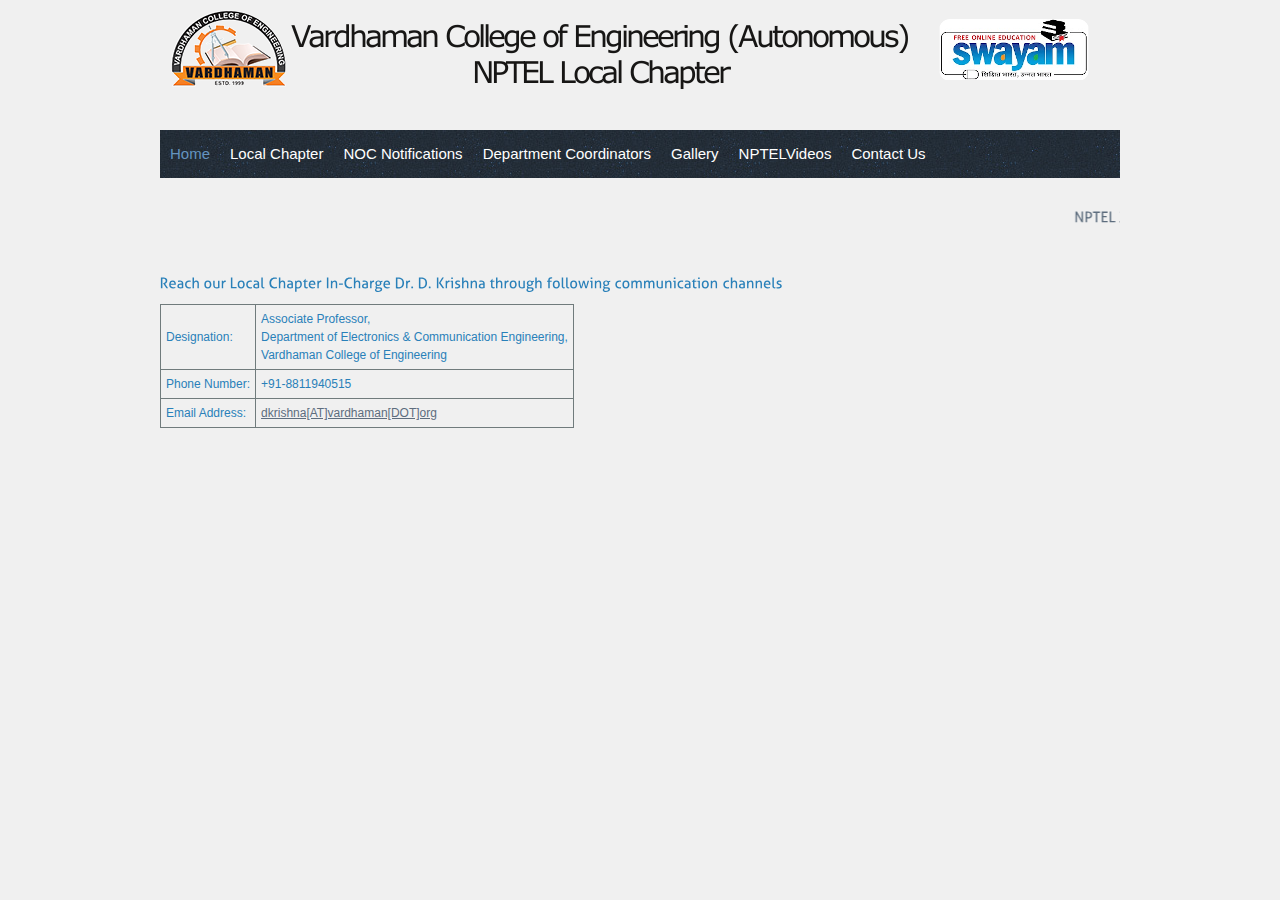
==== contactus.html @ 0ac70bc7 "menu changes and new banner" ====
<!DOCTYPE html PUBLIC "-//W3C//DTD XHTML 1.0 Transitional//EN" "http://www.w3.org/TR/xhtml1/DTD/xhtml1-transitional.dtd">
<html xmlns="http://www.w3.org/1999/xhtml">
  <head>
    <title>NPTEL</title>
    <meta http-equiv="Content-Type" content="text/html; charset=utf-8" />
    <link href="css/style.css" rel="stylesheet" type="text/css" />
    <link rel="stylesheet" type="text/css" href="css/coin-slider.css" />
    <script type="text/javascript" src="js/cufon-yui.js"></script>
    <script type="text/javascript" src="js/cufon-aller.js"></script>
    <script type="text/javascript" src="js/jquery-1.4.2.min.js"></script>
    <script type="text/javascript" src="js/script.js"></script>
    <script type="text/javascript" src="js/coin-slider.min.js"></script>
    <!-- 
  <script> 
  function includeHTML() { /*loop through a collection of all HTML elements:*/ 
      elmnt = document.getElementById("m-head-nav-m");
      /*search for elements with a certain atrribute:*/
      file = elmnt.getAttribute("w3-include-html");
      if (file) {
          /*make an HTTP request using the attribute value as the file name:*/
          xhttp = new XMLHttpRequest();
          xhttp.onreadystatechange = function() {
          if (this.readyState == 4) {
              if (this.status == 200) {elmnt.innerHTML = this.responseText;}
              if (this.status == 404) {elmnt.innerHTML = "Page not found.";}
          }
      };      
      xhttp.open("GET", file, true);
      xhttp.send();
      /*exit the function:*/
      return;
      }
  };
</script>
-->
  </head>

  <body>
    <div class="main">
      <div class="header">
        <div class="logo">
          <div class="img"
            ><img src="images/imagebanner1.png" alt="" class="fl"
          /></div>
        </div>
        <div class="clr"></div>
        <br /><br />
        <div class="menu_nav">
          <ul>
            <li class="active"
              ><a href="index.html"><span>Home</span></a></li
            >
            <li
              ><a href="https://nptel.ac.in/LocalChapter/statistics/249/"
                ><span>Local Chapter</span></a
              ></li
            >
            <li
              ><a href="NOC_Certificates.html"
                ><span>NOC Notifications</span></a
              ></li
            >
            <li
              ><a href="Dept_Coordinators.html"
                ><span>Department Coordinators</span></a
              ></li
            >
            <li
              ><a href="gallery.html"><span>Gallery</span></a></li
            >
            <li
              ><a href="http://192.168.0.25/"><span>NPTELVideos</span></a></li
            >
            <li
              ><a href="#"><span>Contact Us</span></a></li
            >
          </ul>
        </div>
        <div class="clr"></div><br />
        <div>
          <h3 class="small">
            <marquee>
              <a
                href="https://docs.google.com/document/d/e/2PACX-1vSxibYNPEleVSms2IzPnWYFQBiFKFm2Fv7H6ZFnQKloyVgyXc7zMS7cOPaq_C-jSacAhy_2psAShFrA/pub"
                >NPTEL Jan 2021 Semester timelines and guidelines.</a
              >
              &nbsp;&nbsp;&nbsp;&nbsp;&nbsp;
              <span>
                NPTEL exam registration form is open for April 24/25, 2021
                exams.
              </span>
            </marquee>
          </h3>
        </div>
      </div>
    </div>
    <!--common header tags
<div id="m-head-nav-m" w3-include-html="header.html"></div> 
<script>
includeHTML();
</script>
-->
    <div class="clr"></div>
    <div class="content">
      <div class="content_resize">
        <div class="article">
          <h3
            >Reach our Local Chapter In-Charge Dr. D. Krishna through following
            communication channels</h3
          >
          <table>
            <tr>
              <td rowspan="2"> Designation: </td>
              <td rowspan="2">
                Associate Professor,
                <br />
                Department of Electronics & Communication Engineering,
                <br />
                Vardhaman College of Engineering
              </td>
            </tr>
            <tr></tr>
            <tr>
              <td> Phone Number: </td>
              <td> +91-8811940515 </td>
            </tr>
            <tr>
              <td> Email Address: </td>
              <td>
                <a href="mailto:dkrishna@vardhaman.org"
                  >dkrishna[AT]vardhaman[DOT]org</a
                >
              </td>
            </tr>
          </table>
        </div>
      </div>
    </div>
  </body>
</html>
---- css/style.css ----
/* Design by http://www.dreamtemplate.com */
@charset "utf-8";
body {
	margin:0;
	padding:0;
	width:100%;
	color:#99A3A4;
	font:normal 12px/1.5em "Liberation sans", Arial, Helvetica, sans-serif;
	background:#F0F0F0  repeat left top;
}
html, .main {
	padding:0;
	margin:0;
}

.clr {
	clear:both;
	padding:0;
	margin:0;
	width:100%;
	font-size:0;
	line-height:0;
}
h2 {
	margin:8px 0;
	padding:8px 0;
	font-size:24px;
	font-weight:normal;
	color:#2980B9;
}
p {
	margin:8px 0;
	padding:0 0 8px 0;
}
a {
	color:#5D6D7E;
	text-decoration:underline;
}
.header, .content, .menu_nav, .fbg, .footer, form, ol, ol li, ul, .content .mainbar, .content .sidebar {
	margin:0;
	padding:0;
}
.header {
	margin:0 auto;
	padding:0;
	width:960px;
}
.logo {
	padding:0;
	float:none;
	width:auto;
	height:60px;
}
h1 {
	margin:0;
	padding:32px 0 0;
	font-size:36px;
	font-weight:bold;
	line-height:1.2em;
	text-transform:uppercase;
}

h1 a, h1 a:hover {
	color:#173e6d;
	text-decoration:none;
}
h1 small {
	display:block;
	font-size:13px;
	line-height:1.2em;
	letter-spacing:normal;
	text-transform:none;
	color:#fff;
}
.small h3 {
	display:block;
	line-height:1.2em;
	letter-spacing:normal;
	text-transform:none;
}
h3
{
color:#2980B9;
}

.slider {
	margin:0;
	padding:14px 12px 14px 13px;
	background:url(../images/slider_bg.jpg) no-repeat left top;
}
.rss {
	padding:18px 20px 0 0;
	float:right;
	width:auto;
}
.rss p {
	margin:0;
	padding:0;
	float:right;
	width:auto;
	color:#fff;
	font-size:13px;
	line-height:1.5em;
	font-weight:bold;
}
.rss a {
	color:#fff;
	text-decoration:none;
}
.rss a:hover {
	text-decoration:underline;
}
.rss img {
	margin:-3px 0 -3px -6px;
	border:none;
}
.menu_nav {
	margin:0 auto;
	padding:34px 0 0;
	height:48px;
	width: 100%;
}
.menu_nav ul {
	list-style:none;
	padding:0;
	height:48px;
	width: 100%;
	float:inherit;
	background:url(../images/white_bg.jpg) repeat left top;
}
.menu_nav ul li {
	margin:0;
	padding:0;
	float:left;
}
.menu_nav ul li a {
	display:block;
	margin:0;
	padding:15px 10px;
	font-size:15px;
	line-height:18px;
	font-weight:normal;
	color:#fff;
	text-decoration:none;
	text-transform:none;
	text-align:center;
}
.menu_nav ul li.active a, .menu_nav ul li a:hover {
	text-decoration:none;
	color:#6494c0;
}
.content {
	padding:0;
}
.content_resize {
	margin:0 auto;
	padding:24px 0 40px;
	width:960px;
}
.content .mainbar {
	margin:0;
	padding:0;
	float:right;
	width:684px;
}
.content .mainbar h2 {
	margin-bottom:0;
	padding-bottom:8px;
	font-size:24px;
	line-height:1.2em;
	color:#c4c3c3;
}
.content .mainbar div.img {
	padding:12px 0 0;
	float:left;
	width:179px;
}
.content .mainbar img {
}
.content .mainbar img.fl {
	margin:0;
	border:1px solid #ccd0d5;
}
.content .mainbar .article {
	margin:0 0 16px;
	padding:6px 20px;
	background:url(../images/white_bg.jpg) repeat left top;
}
.content .mainbar .post_content {
	float:right;
	width:440px;
}
.content .mainbar .post_content strong {
	color:#c4c3c3;
}
.content .sidebar {
	padding:0;
	float:left;
	width:260px;
}
.content .sidebar .gadget {
	margin:0 0 16px;
	padding:12px 20px 24px;
	background:url(../images/white_bg.jpg) repeat left top;
}
.content .sidebar h2 {
	color:#c4c3c3;
}
ul.sb_menu, ul.ex_menu {
	margin:0;
	padding:0;
	list-style:none;
	color:#c4c3c3;
}
ul.sb_menu li, ul.ex_menu li {
	margin:0;
}
ul.sb_menu li, ul.ex_menu li {
	padding:8px 0;
	width:220px;
}
ul.sb_menu li a {
	color:#c4c3c3;
	text-decoration:none;
	margin-left:-16px;
	padding:4px 8px 4px 16px;
}
ul.ex_menu li a {
	font-weight:bold;
	color:#c4c3c3;
	text-decoration:none;
}
ul.sb_menu li a:hover, ul.ex_menu li a:hover {
	color:#6494c0;
	font-weight:bold;
	text-decoration:none;
}
p.spec {
	padding:0 0 16px;
}
p.infopost {
	margin:0 0 8px;
	padding:6px 12px;
	color:#c4c3c3;
	border-top:1px solid #10151b;
	border-bottom:1px solid #10151b;
}
p.infopost a {
	padding:0 2px;
	text-decoration:none;
	font-weight:bold;
	color:#6494c0;
}
p.infopost a:hover {
	text-decoration:underline;
}
p.infopost span.date {
	color:#949494;
}
.article a.com {
	display:block;
	float:right;
	margin:0px;
	font-weight:normal;
	text-decoration:none;
	text-align:center;
	color:#c4c3c3;
}
.article a.com:hover {
	text-decoration:none;
}
.article a.com span {
	font-weight:normal;
	color:#6494c0;
	font-weight:bold;
}
.post_content a.rm {
	display:block;
	float:left;
	margin:0 0 16px;
	padding:10px 16px;
	font-size:13px;
	line-height:16px;
	font-weight:bold;
	text-transform:none;
	color:#6494c0;
	text-decoration:none;
	text-align:center;
	background:#172029;
}
.post_content a.rm:hover {
	text-decoration:underline;
}
.content p.pages {
	margin:0;
	padding:24px 20px;
	height:20px;
	font-size:11px;
	color:#6e6e6e;
	text-align:left;
	background:url(../images/white_bg.jpg) repeat left top;
}
.content p.pages span, .content p.pages a {
	display:block;
	float:left;
	margin:0 4px 0 0;
	padding:4px 0;
	width:26px;
	text-decoration:none;
	text-align:center;
}
.content p.pages span, .content p.pages a:hover {
	color:#fff;
	background:#405b74;
}
.content p.pages a {
	color:#6d6d6d;
	border:none;
}
.content p.pages small {
	font-size:12px;
	float:right;
}
.content .mainbar .comment {
	margin:0;
	padding:16px 0 0 0;
}
.content .mainbar .comment img.userpic {
	border:1px solid #dedede;
	margin:10px 16px 0 0;
	padding:0;
	float:left;
}
.fbg {
	padding:0;
}
.fbg_resize {
	margin:0 auto;
	width:920px;
	padding:16px 20px;
	color:#c4c3c3;
	background:url(../images/white_bg.jpg) repeat left top;
}
.fbg h2 {
	color:#fff;
	padding-bottom:24px;
}
.fbg img.gal {
	margin:0 8px 8px 0;
	padding:0;
	border:4px solid #ece7e7;
}
.fbg .col {
	margin:0;
	float:left;
}
.fbg .c1 {
	padding:0 16px 0 0;
	width:220px;
}
.fbg .c2 {
	padding:0 26px 0 0px;
	width:220px;
}
.fbg .c3 {
	padding:0 0 0 10px;
	width:200px;
}
.fbg .c4 {
	padding:0 0 0 10px;
	width:200px;
}
.fbg .fbg_ul {
	margin:0;
	padding:0;
	list-style:none;
}
.fbg .fbg_ul li {
	margin:0;
	padding:0;
	list-style:none;
}
.fbg .fbg_ul li a {
	display:block;
	margin:0;
	padding:2px 0 2px 12px;
	color:#c4c3c3;
	text-decoration:none;
	background:url(../images/li.gif) no-repeat left center;
}
.fbg .fbg_ul li a:hover {
	color:#6494c0;
	text-decoration:underline;
}
.fbg p.contact_info {
	line-height:1.8em;
}
.fbg p.contact_info a {
	color:#6494c0;
	text-decoration:underline;
	font-weight:normal;
}
.fbg p.contact_info span {
	display:block;
	float:left;
	width:74px;
	font-weight:bold;
}
ol {
	list-style:none;
}
ol li {
	display:block;
	clear:both;
}
ol li label {
	display:block;
	margin:0;
	padding:16px 0 0 0;
}
ol li input.text {
	width:480px;
	border:1px solid #c0c0c0;
	margin:0;
	padding:5px 2px;
	height:16px;
	background-color:#fff;
}
ol li textarea {
	width:480px;
	border:1px solid #c0c0c0;
	margin:0;
	padding:2px;
	background-color:#fff;
}
ol li .send {
	margin:16px 0 0 0;
}
.searchform {
	margin:0 0 16px;
	padding:0;
	float:left;
	background:url(../images/white_bg.jpg) repeat left top;
}
#formsearch {
	margin:0;
	padding:24px 20px;
	width:auto;
	height:33px;
}
#formsearch span {
	display:block;
	margin:0;
	padding:0;
	float:left;
	background:url(../images/search_bg.gif) no-repeat left top;
}
#formsearch input.editbox_search {
	margin:0;
	padding:7px 6px 7px 10px;
	float:left;
	width:175px;
	font-size:12px;
	line-height:16px;
	color:#a8acb2;
	background:none;
	outline:none;
	border:none;
}
#formsearch input.button_search {
	margin:0;
	padding:0;
	border:none;
	float:left;
}
.footer {
}
.footer_resize {
	margin:0 auto;
	padding:0 20px;
	width:920px;
	background:url(../images/white_bg.jpg) repeat left top;
	border-top:1px solid #10151b;
	line-height:1.5em;
	color:#c4c3c3;
}
.footer_resize p {
	margin:0;
	padding:25px 0;
	line-height:normal;
	white-space:nowrap;
	text-indent:inherit;
}
.footer_resize a {
	color:#6494c0;
	font-weight:normal;
	margin:0;
	padding:0;
	border:none;
	text-decoration:underline;
	background-color:transparent;
}
.footer_resize a:hover {
	color:#6494c0;
	background-color:transparent;
	text-decoration:none;
}
.footer_resize .lf {
	float:left;
}
.footer_resize .rf {
	float:right;
}
a {
	outline:none;
}
table, th, td {
    border: 1px solid #707B7C;
    border-collapse: collapse;
}
th, td {
    padding: 5px;
color:#2980B9;
}
th {
    text-align: left;
}
---- css/coin-slider.css ----
/*
	Coin Slider jQuery plugin CSS styles
	http://workshop.rs/projects/coin-slider
*/
.coin-slider {
	padding:0;
	overflow:hidden;
	zoom:1;
	position:relative;
	float:right;
}
.coin-slider a {
	text-decoration:none;
	outline:none;
	border:none;
}
/* buttons for switching */
.cs-buttons {
	margin:24px 0 0;
	padding:0;
	font-size:0;
	float:left;
}
.cs-buttons a {
	margin:0 2px;
	width:20px;
	height:20px;
	float:left;
	color:#fff;
	text-indent:-10000px;
	background:url(../images/slide_p.png) no-repeat center center;
}
.cs-buttons a.cs-active {
	color:#fff;
	background-image:url(../images/slide_a.png);
}
/* text in slider */
.cs-title {
	display:none;
	padding:16px 60px 16px 24px;
	width:876px;
	color:#fff;
	font-size:15px;
	line-height:1.5em;
	background:url(../images/overlay.png) repeat left top;
}
.cs-title big {
	font-size:20px;
}
/* buttons Next and Prew */
.cs-prev, .cs-next {
	background:url(../images/overlay.png) repeat left top;
	color:#fff;
	padding:0 10px;
}
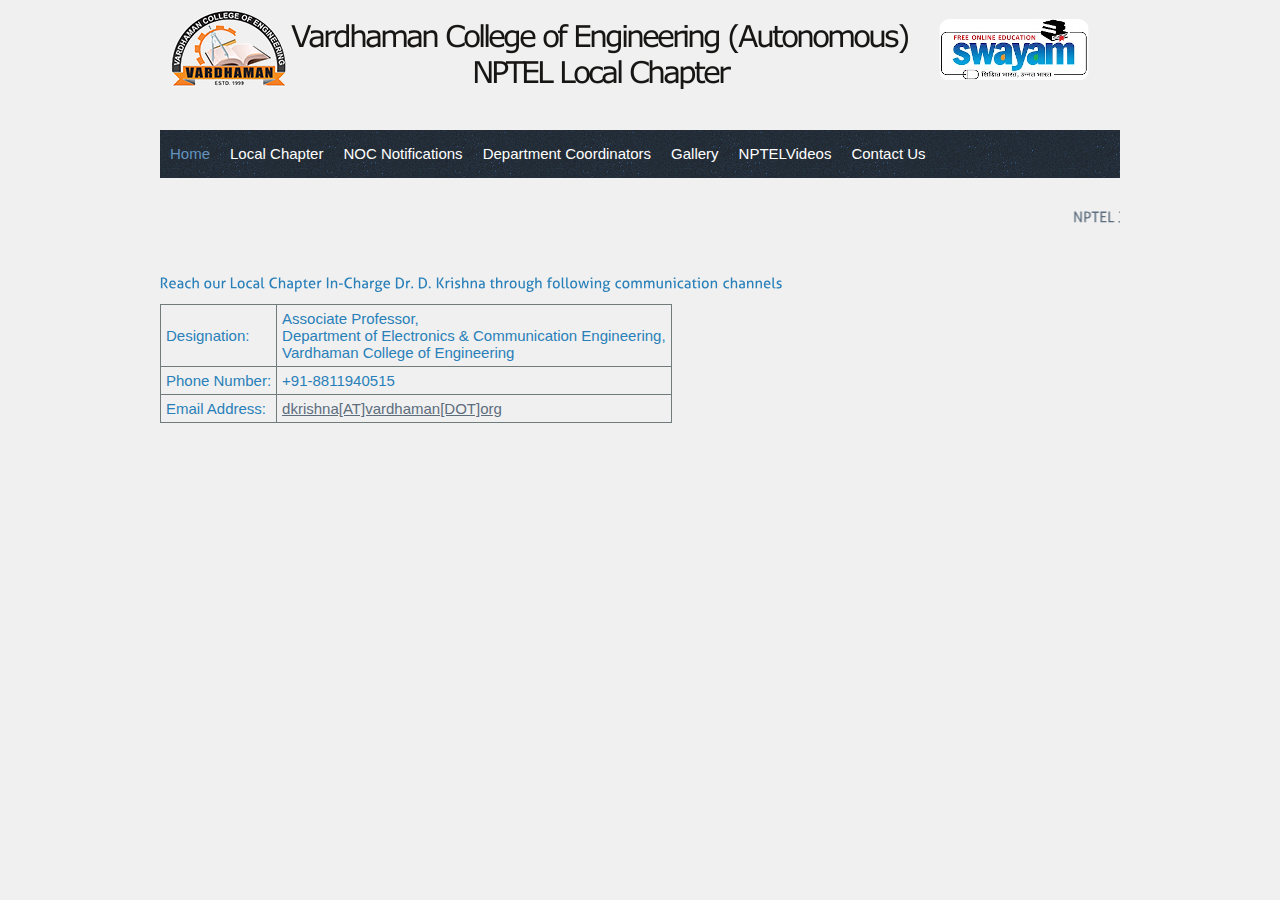
==== commit 4a007473: "final commit 2021 nptel" ====
--- a/contactus.html
+++ b/contactus.html
@@ -108,7 +108,7 @@
             >Reach our Local Chapter In-Charge Dr. D. Krishna through following
             communication channels</h3
           >
-          <table>
+          <table class="info_home">
             <tr>
               <td rowspan="2"> Designation: </td>
               <td rowspan="2">
--- a/css/style.css
+++ b/css/style.css
@@ -1,529 +1,552 @@
 /* Design by http://www.dreamtemplate.com */
 @charset "utf-8";
 body {
-	margin:0;
-	padding:0;
-	width:100%;
-	color:#99A3A4;
-	font:normal 12px/1.5em "Liberation sans", Arial, Helvetica, sans-serif;
-	background:#F0F0F0  repeat left top;
-}
-html, .main {
-	padding:0;
-	margin:0;
+  margin: 0;
+  padding: 0;
+  width: 100%;
+  color: #99a3a4;
+  font: normal 12px/1.5em "Liberation sans", Arial, Helvetica, sans-serif;
+  background: #f0f0f0 repeat left top;
+}
+html,
+.main {
+  padding: 0;
+  margin: 0;
 }
 
 .clr {
-	clear:both;
-	padding:0;
-	margin:0;
-	width:100%;
-	font-size:0;
-	line-height:0;
+  clear: both;
+  padding: 0;
+  margin: 0;
+  width: 100%;
+  font-size: 0;
+  line-height: 0;
 }
 h2 {
-	margin:8px 0;
-	padding:8px 0;
-	font-size:24px;
-	font-weight:normal;
-	color:#2980B9;
+  margin: 8px 0;
+  padding: 8px 0;
+  font-size: 24px;
+  font-weight: normal;
+  color: #2980b9;
 }
 p {
-	margin:8px 0;
-	padding:0 0 8px 0;
+  margin: 8px 0;
+  padding: 0 0 8px 0;
 }
 a {
-	color:#5D6D7E;
-	text-decoration:underline;
-}
-.header, .content, .menu_nav, .fbg, .footer, form, ol, ol li, ul, .content .mainbar, .content .sidebar {
-	margin:0;
-	padding:0;
+  color: #5d6d7e;
+  text-decoration: underline;
+}
+.header,
+.content,
+.menu_nav,
+.fbg,
+.footer,
+form,
+ol,
+ol li,
+ul,
+.content .mainbar,
+.content .sidebar {
+  margin: 0;
+  padding: 0;
 }
 .header {
-	margin:0 auto;
-	padding:0;
-	width:960px;
+  margin: 0 auto;
+  padding: 0;
+  width: 960px;
 }
 .logo {
-	padding:0;
-	float:none;
-	width:auto;
-	height:60px;
+  padding: 0;
+  float: none;
+  width: auto;
+  height: 60px;
 }
 h1 {
-	margin:0;
-	padding:32px 0 0;
-	font-size:36px;
-	font-weight:bold;
-	line-height:1.2em;
-	text-transform:uppercase;
+  margin: 0;
+  padding: 32px 0 0;
+  font-size: 36px;
+  font-weight: bold;
+  line-height: 1.2em;
+  text-transform: uppercase;
 }
 
-h1 a, h1 a:hover {
-	color:#173e6d;
-	text-decoration:none;
+h1 a,
+h1 a:hover {
+  color: #173e6d;
+  text-decoration: none;
 }
 h1 small {
-	display:block;
-	font-size:13px;
-	line-height:1.2em;
-	letter-spacing:normal;
-	text-transform:none;
-	color:#fff;
+  display: block;
+  font-size: 13px;
+  line-height: 1.2em;
+  letter-spacing: normal;
+  text-transform: none;
+  color: #fff;
 }
 .small h3 {
-	display:block;
-	line-height:1.2em;
-	letter-spacing:normal;
-	text-transform:none;
-}
-h3
-{
-color:#2980B9;
+  display: block;
+  line-height: 1.2em;
+  letter-spacing: normal;
+  text-transform: none;
+}
+h3 {
+  color: #2980b9;
 }
 
 .slider {
-	margin:0;
-	padding:14px 12px 14px 13px;
-	background:url(../images/slider_bg.jpg) no-repeat left top;
+  margin: 0;
+  padding: 14px 12px 14px 13px;
+  background: url(../images/slider_bg.jpg) repeat left top;
 }
 .rss {
-	padding:18px 20px 0 0;
-	float:right;
-	width:auto;
+  padding: 18px 20px 0 0;
+  float: right;
+  width: auto;
 }
 .rss p {
-	margin:0;
-	padding:0;
-	float:right;
-	width:auto;
-	color:#fff;
-	font-size:13px;
-	line-height:1.5em;
-	font-weight:bold;
+  margin: 0;
+  padding: 0;
+  float: right;
+  width: auto;
+  color: #fff;
+  font-size: 13px;
+  line-height: 1.5em;
+  font-weight: bold;
 }
 .rss a {
-	color:#fff;
-	text-decoration:none;
+  color: #fff;
+  text-decoration: none;
 }
 .rss a:hover {
-	text-decoration:underline;
+  text-decoration: underline;
 }
 .rss img {
-	margin:-3px 0 -3px -6px;
-	border:none;
+  margin: -3px 0 -3px -6px;
+  border: none;
 }
 .menu_nav {
-	margin:0 auto;
-	padding:34px 0 0;
-	height:48px;
-	width: 100%;
+  margin: 0 auto;
+  padding: 34px 0 0;
+  height: 48px;
+  width: 100%;
 }
 .menu_nav ul {
-	list-style:none;
-	padding:0;
-	height:48px;
-	width: 100%;
-	float:inherit;
-	background:url(../images/white_bg.jpg) repeat left top;
+  list-style: none;
+  padding: 0;
+  height: 48px;
+  width: 100%;
+  float: inherit;
+  background: url(../images/white_bg.jpg) repeat left top;
 }
 .menu_nav ul li {
-	margin:0;
-	padding:0;
-	float:left;
+  margin: 0;
+  padding: 0;
+  float: left;
 }
 .menu_nav ul li a {
-	display:block;
-	margin:0;
-	padding:15px 10px;
-	font-size:15px;
-	line-height:18px;
-	font-weight:normal;
-	color:#fff;
-	text-decoration:none;
-	text-transform:none;
-	text-align:center;
-}
-.menu_nav ul li.active a, .menu_nav ul li a:hover {
-	text-decoration:none;
-	color:#6494c0;
+  display: block;
+  margin: 0;
+  padding: 15px 10px;
+  font-size: 15px;
+  line-height: 18px;
+  font-weight: normal;
+  color: #fff;
+  text-decoration: none;
+  text-transform: none;
+  text-align: center;
+}
+.menu_nav ul li.active a,
+.menu_nav ul li a:hover {
+  text-decoration: none;
+  color: #6494c0;
 }
 .content {
-	padding:0;
+  padding: 0;
 }
 .content_resize {
-	margin:0 auto;
-	padding:24px 0 40px;
-	width:960px;
+  margin: 0 auto;
+  padding: 24px 0 40px;
+  width: 960px;
 }
 .content .mainbar {
-	margin:0;
-	padding:0;
-	float:right;
-	width:684px;
+  margin: 0;
+  padding: 0;
+  float: right;
+  width: 684px;
 }
 .content .mainbar h2 {
-	margin-bottom:0;
-	padding-bottom:8px;
-	font-size:24px;
-	line-height:1.2em;
-	color:#c4c3c3;
+  margin-bottom: 0;
+  padding-bottom: 8px;
+  font-size: 24px;
+  line-height: 1.2em;
+  color: #c4c3c3;
 }
 .content .mainbar div.img {
-	padding:12px 0 0;
-	float:left;
-	width:179px;
+  padding: 12px 0 0;
+  float: left;
+  width: 179px;
 }
 .content .mainbar img {
 }
 .content .mainbar img.fl {
-	margin:0;
-	border:1px solid #ccd0d5;
+  margin: 0;
+  border: 1px solid #ccd0d5;
 }
 .content .mainbar .article {
-	margin:0 0 16px;
-	padding:6px 20px;
-	background:url(../images/white_bg.jpg) repeat left top;
+  margin: 0 0 16px;
+  padding: 6px 20px;
+  background: url(../images/white_bg.jpg) repeat left top;
 }
 .content .mainbar .post_content {
-	float:right;
-	width:440px;
+  float: right;
+  width: 440px;
 }
 .content .mainbar .post_content strong {
-	color:#c4c3c3;
+  color: #c4c3c3;
 }
 .content .sidebar {
-	padding:0;
-	float:left;
-	width:260px;
+  padding: 0;
+  float: left;
+  width: 260px;
 }
 .content .sidebar .gadget {
-	margin:0 0 16px;
-	padding:12px 20px 24px;
-	background:url(../images/white_bg.jpg) repeat left top;
+  margin: 0 0 16px;
+  padding: 12px 20px 24px;
+  background: url(../images/white_bg.jpg) repeat left top;
 }
 .content .sidebar h2 {
-	color:#c4c3c3;
-}
-ul.sb_menu, ul.ex_menu {
-	margin:0;
-	padding:0;
-	list-style:none;
-	color:#c4c3c3;
-}
-ul.sb_menu li, ul.ex_menu li {
-	margin:0;
-}
-ul.sb_menu li, ul.ex_menu li {
-	padding:8px 0;
-	width:220px;
+  color: #c4c3c3;
+}
+ul.sb_menu,
+ul.ex_menu {
+  margin: 0;
+  padding: 0;
+  list-style: none;
+  color: #c4c3c3;
+}
+ul.sb_menu li,
+ul.ex_menu li {
+  margin: 0;
+}
+ul.sb_menu li,
+ul.ex_menu li {
+  padding: 8px 0;
+  width: 220px;
 }
 ul.sb_menu li a {
-	color:#c4c3c3;
-	text-decoration:none;
-	margin-left:-16px;
-	padding:4px 8px 4px 16px;
+  color: #c4c3c3;
+  text-decoration: none;
+  margin-left: -16px;
+  padding: 4px 8px 4px 16px;
 }
 ul.ex_menu li a {
-	font-weight:bold;
-	color:#c4c3c3;
-	text-decoration:none;
-}
-ul.sb_menu li a:hover, ul.ex_menu li a:hover {
-	color:#6494c0;
-	font-weight:bold;
-	text-decoration:none;
+  font-weight: bold;
+  color: #c4c3c3;
+  text-decoration: none;
+}
+ul.sb_menu li a:hover,
+ul.ex_menu li a:hover {
+  color: #6494c0;
+  font-weight: bold;
+  text-decoration: none;
 }
 p.spec {
-	padding:0 0 16px;
+  padding: 0 0 16px;
 }
 p.infopost {
-	margin:0 0 8px;
-	padding:6px 12px;
-	color:#c4c3c3;
-	border-top:1px solid #10151b;
-	border-bottom:1px solid #10151b;
+  margin: 0 0 8px;
+  padding: 6px 12px;
+  color: #c4c3c3;
+  border-top: 1px solid #10151b;
+  border-bottom: 1px solid #10151b;
 }
 p.infopost a {
-	padding:0 2px;
-	text-decoration:none;
-	font-weight:bold;
-	color:#6494c0;
+  padding: 0 2px;
+  text-decoration: none;
+  font-weight: bold;
+  color: #6494c0;
 }
 p.infopost a:hover {
-	text-decoration:underline;
+  text-decoration: underline;
 }
 p.infopost span.date {
-	color:#949494;
+  color: #949494;
 }
 .article a.com {
-	display:block;
-	float:right;
-	margin:0px;
-	font-weight:normal;
-	text-decoration:none;
-	text-align:center;
-	color:#c4c3c3;
+  display: block;
+  float: right;
+  margin: 0px;
+  font-weight: normal;
+  text-decoration: none;
+  text-align: center;
+  color: #c4c3c3;
 }
 .article a.com:hover {
-	text-decoration:none;
+  text-decoration: none;
 }
 .article a.com span {
-	font-weight:normal;
-	color:#6494c0;
-	font-weight:bold;
+  font-weight: normal;
+  color: #6494c0;
+  font-weight: bold;
 }
 .post_content a.rm {
-	display:block;
-	float:left;
-	margin:0 0 16px;
-	padding:10px 16px;
-	font-size:13px;
-	line-height:16px;
-	font-weight:bold;
-	text-transform:none;
-	color:#6494c0;
-	text-decoration:none;
-	text-align:center;
-	background:#172029;
+  display: block;
+  float: left;
+  margin: 0 0 16px;
+  padding: 10px 16px;
+  font-size: 13px;
+  line-height: 16px;
+  font-weight: bold;
+  text-transform: none;
+  color: #6494c0;
+  text-decoration: none;
+  text-align: center;
+  background: #172029;
 }
 .post_content a.rm:hover {
-	text-decoration:underline;
+  text-decoration: underline;
 }
 .content p.pages {
-	margin:0;
-	padding:24px 20px;
-	height:20px;
-	font-size:11px;
-	color:#6e6e6e;
-	text-align:left;
-	background:url(../images/white_bg.jpg) repeat left top;
-}
-.content p.pages span, .content p.pages a {
-	display:block;
-	float:left;
-	margin:0 4px 0 0;
-	padding:4px 0;
-	width:26px;
-	text-decoration:none;
-	text-align:center;
-}
-.content p.pages span, .content p.pages a:hover {
-	color:#fff;
-	background:#405b74;
-}
+  margin: 0;
+  padding: 24px 20px;
+  height: 20px;
+  font-size: 11px;
+  color: #6e6e6e;
+  text-align: left;
+  background: url(../images/white_bg.jpg) repeat left top;
+}
+.content p.pages span,
 .content p.pages a {
-	color:#6d6d6d;
-	border:none;
+  display: block;
+  float: left;
+  margin: 0 4px 0 0;
+  padding: 4px 0;
+  width: 26px;
+  text-decoration: none;
+  text-align: center;
+}
+.content p.pages span,
+.content p.pages a:hover {
+  color: #fff;
+  background: #405b74;
+}
+.content p.pages a {
+  color: #6d6d6d;
+  border: none;
 }
 .content p.pages small {
-	font-size:12px;
-	float:right;
+  font-size: 12px;
+  float: right;
 }
 .content .mainbar .comment {
-	margin:0;
-	padding:16px 0 0 0;
+  margin: 0;
+  padding: 16px 0 0 0;
 }
 .content .mainbar .comment img.userpic {
-	border:1px solid #dedede;
-	margin:10px 16px 0 0;
-	padding:0;
-	float:left;
+  border: 1px solid #dedede;
+  margin: 10px 16px 0 0;
+  padding: 0;
+  float: left;
 }
 .fbg {
-	padding:0;
+  padding: 0;
 }
 .fbg_resize {
-	margin:0 auto;
-	width:920px;
-	padding:16px 20px;
-	color:#c4c3c3;
-	background:url(../images/white_bg.jpg) repeat left top;
+  margin: 0 auto;
+  width: 920px;
+  padding: 16px 20px;
+  color: #c4c3c3;
+  background: url(../images/white_bg.jpg) repeat left top;
 }
 .fbg h2 {
-	color:#fff;
-	padding-bottom:24px;
+  color: #fff;
+  padding-bottom: 24px;
 }
 .fbg img.gal {
-	margin:0 8px 8px 0;
-	padding:0;
-	border:4px solid #ece7e7;
+  margin: 0 8px 8px 0;
+  padding: 0;
+  border: 4px solid #ece7e7;
 }
 .fbg .col {
-	margin:0;
-	float:left;
+  margin: 0;
+  float: left;
 }
 .fbg .c1 {
-	padding:0 16px 0 0;
-	width:220px;
+  padding: 0 16px 0 0;
+  width: 220px;
 }
 .fbg .c2 {
-	padding:0 26px 0 0px;
-	width:220px;
+  padding: 0 26px 0 0px;
+  width: 220px;
 }
 .fbg .c3 {
-	padding:0 0 0 10px;
-	width:200px;
+  padding: 0 0 0 10px;
+  width: 200px;
 }
 .fbg .c4 {
-	padding:0 0 0 10px;
-	width:200px;
+  padding: 0 0 0 10px;
+  width: 200px;
 }
 .fbg .fbg_ul {
-	margin:0;
-	padding:0;
-	list-style:none;
+  margin: 0;
+  padding: 0;
+  list-style: none;
 }
 .fbg .fbg_ul li {
-	margin:0;
-	padding:0;
-	list-style:none;
+  margin: 0;
+  padding: 0;
+  list-style: none;
 }
 .fbg .fbg_ul li a {
-	display:block;
-	margin:0;
-	padding:2px 0 2px 12px;
-	color:#c4c3c3;
-	text-decoration:none;
-	background:url(../images/li.gif) no-repeat left center;
+  display: block;
+  margin: 0;
+  padding: 2px 0 2px 12px;
+  color: #c4c3c3;
+  text-decoration: none;
+  background: url(../images/li.gif) no-repeat left center;
 }
 .fbg .fbg_ul li a:hover {
-	color:#6494c0;
-	text-decoration:underline;
+  color: #6494c0;
+  text-decoration: underline;
 }
 .fbg p.contact_info {
-	line-height:1.8em;
+  line-height: 1.8em;
 }
 .fbg p.contact_info a {
-	color:#6494c0;
-	text-decoration:underline;
-	font-weight:normal;
+  color: #6494c0;
+  text-decoration: underline;
+  font-weight: normal;
 }
 .fbg p.contact_info span {
-	display:block;
-	float:left;
-	width:74px;
-	font-weight:bold;
+  display: block;
+  float: left;
+  width: 74px;
+  font-weight: bold;
 }
 ol {
-	list-style:none;
+  list-style: none;
 }
 ol li {
-	display:block;
-	clear:both;
+  display: block;
+  clear: both;
 }
 ol li label {
-	display:block;
-	margin:0;
-	padding:16px 0 0 0;
+  display: block;
+  margin: 0;
+  padding: 16px 0 0 0;
 }
 ol li input.text {
-	width:480px;
-	border:1px solid #c0c0c0;
-	margin:0;
-	padding:5px 2px;
-	height:16px;
-	background-color:#fff;
+  width: 480px;
+  border: 1px solid #c0c0c0;
+  margin: 0;
+  padding: 5px 2px;
+  height: 16px;
+  background-color: #fff;
 }
 ol li textarea {
-	width:480px;
-	border:1px solid #c0c0c0;
-	margin:0;
-	padding:2px;
-	background-color:#fff;
+  width: 480px;
+  border: 1px solid #c0c0c0;
+  margin: 0;
+  padding: 2px;
+  background-color: #fff;
 }
 ol li .send {
-	margin:16px 0 0 0;
+  margin: 16px 0 0 0;
 }
 .searchform {
-	margin:0 0 16px;
-	padding:0;
-	float:left;
-	background:url(../images/white_bg.jpg) repeat left top;
+  margin: 0 0 16px;
+  padding: 0;
+  float: left;
+  background: url(../images/white_bg.jpg) repeat left top;
 }
 #formsearch {
-	margin:0;
-	padding:24px 20px;
-	width:auto;
-	height:33px;
+  margin: 0;
+  padding: 24px 20px;
+  width: auto;
+  height: 33px;
 }
 #formsearch span {
-	display:block;
-	margin:0;
-	padding:0;
-	float:left;
-	background:url(../images/search_bg.gif) no-repeat left top;
+  display: block;
+  margin: 0;
+  padding: 0;
+  float: left;
+  background: url(../images/search_bg.gif) no-repeat left top;
 }
 #formsearch input.editbox_search {
-	margin:0;
-	padding:7px 6px 7px 10px;
-	float:left;
-	width:175px;
-	font-size:12px;
-	line-height:16px;
-	color:#a8acb2;
-	background:none;
-	outline:none;
-	border:none;
+  margin: 0;
+  padding: 7px 6px 7px 10px;
+  float: left;
+  width: 175px;
+  font-size: 12px;
+  line-height: 16px;
+  color: #a8acb2;
+  background: none;
+  outline: none;
+  border: none;
 }
 #formsearch input.button_search {
-	margin:0;
-	padding:0;
-	border:none;
-	float:left;
+  margin: 0;
+  padding: 0;
+  border: none;
+  float: left;
 }
 .footer {
 }
 .footer_resize {
-	margin:0 auto;
-	padding:0 20px;
-	width:920px;
-	background:url(../images/white_bg.jpg) repeat left top;
-	border-top:1px solid #10151b;
-	line-height:1.5em;
-	color:#c4c3c3;
+  margin: 0 auto;
+  padding: 0 20px;
+  width: 920px;
+  background: url(../images/white_bg.jpg) repeat left top;
+  border-top: 1px solid #10151b;
+  line-height: 1.5em;
+  color: #c4c3c3;
 }
 .footer_resize p {
-	margin:0;
-	padding:25px 0;
-	line-height:normal;
-	white-space:nowrap;
-	text-indent:inherit;
+  margin: 0;
+  padding: 25px 0;
+  line-height: normal;
+  white-space: nowrap;
+  text-indent: inherit;
 }
 .footer_resize a {
-	color:#6494c0;
-	font-weight:normal;
-	margin:0;
-	padding:0;
-	border:none;
-	text-decoration:underline;
-	background-color:transparent;
+  color: #6494c0;
+  font-weight: normal;
+  margin: 0;
+  padding: 0;
+  border: none;
+  text-decoration: underline;
+  background-color: transparent;
 }
 .footer_resize a:hover {
-	color:#6494c0;
-	background-color:transparent;
-	text-decoration:none;
+  color: #6494c0;
+  background-color: transparent;
+  text-decoration: none;
 }
 .footer_resize .lf {
-	float:left;
+  float: left;
 }
 .footer_resize .rf {
-	float:right;
+  float: right;
 }
 a {
-	outline:none;
-}
-table, th, td {
-    border: 1px solid #707B7C;
-    border-collapse: collapse;
-}
-th, td {
-    padding: 5px;
-color:#2980B9;
+  outline: none;
+}
+table,
+th,
+td {
+  border: 1px solid #707b7c;
+  border-collapse: collapse;
+}
+th,
+td {
+  padding: 5px;
+  color: #2980b9;
 }
 th {
-    text-align: left;
-}
-
-
+  text-align: left;
+}
+.info_home {
+  font: 1.25em sans-serif;
+  text-align: justify;
+}
